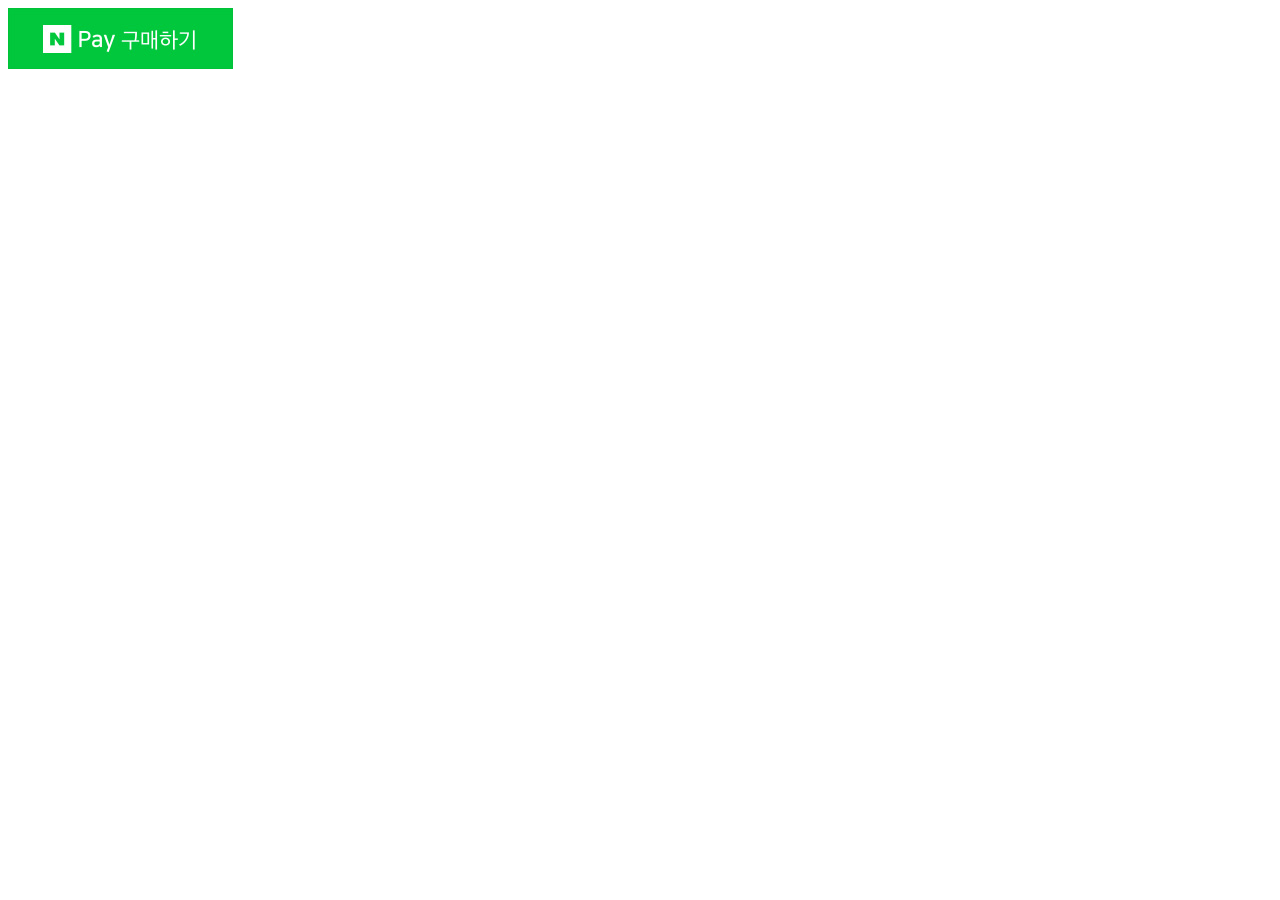
==== WebContent/naverPayTest.html @ ba62fdee "네이버페이 테스트중" ====
<!DOCTYPE html>
<html>
<head>
<meta charset="UTF-8">
</head>
<body>

<input type="image" id="naverPayBtn" value="네이버페이 결제 버튼" src="image/etc/naverPayBtn.jpg">
<script src="https://nsp.pay.naver.com/sdk/js/naverpay.min.js"></script>
<script>
    var oPay = Naver.Pay.create({
          "mode" : "production", // development or production
          "clientId": "u86j4ripEt8LRfPGzQ8" // clientId
    });

    //직접 만드신 네이버페이 결제버튼에 click Event를 할당하세요
    var elNaverPayBtn = document.getElementById("naverPayBtn");

    elNaverPayBtn.addEventListener("click", function() {
        oPay.open({
          "merchantUserKey": "surim", //가맹점 사용자 식별키 *merchantUserKey(가맹점의 사용자키) 파라미터는 개인 아이디와 같은 개인정보 데이터를 제외한 사용자 식별키값으로 전달해 주시면 됩니다.
          "merchantPayKey": "1", //가맹점 주문 번호 *가맹점에서 사용중인 주문번호 또는 결제번호를 전달해 주시면 됩니다.
          "productName": "test",
          "totalPayAmount": "100",
          "taxScopeAmount": "100",
          "taxExScopeAmount": "0",
          "returnUrl": "basic_index.do" //결제완료시 띄울 페이지
        });
    });

</script>

</body>
</html>
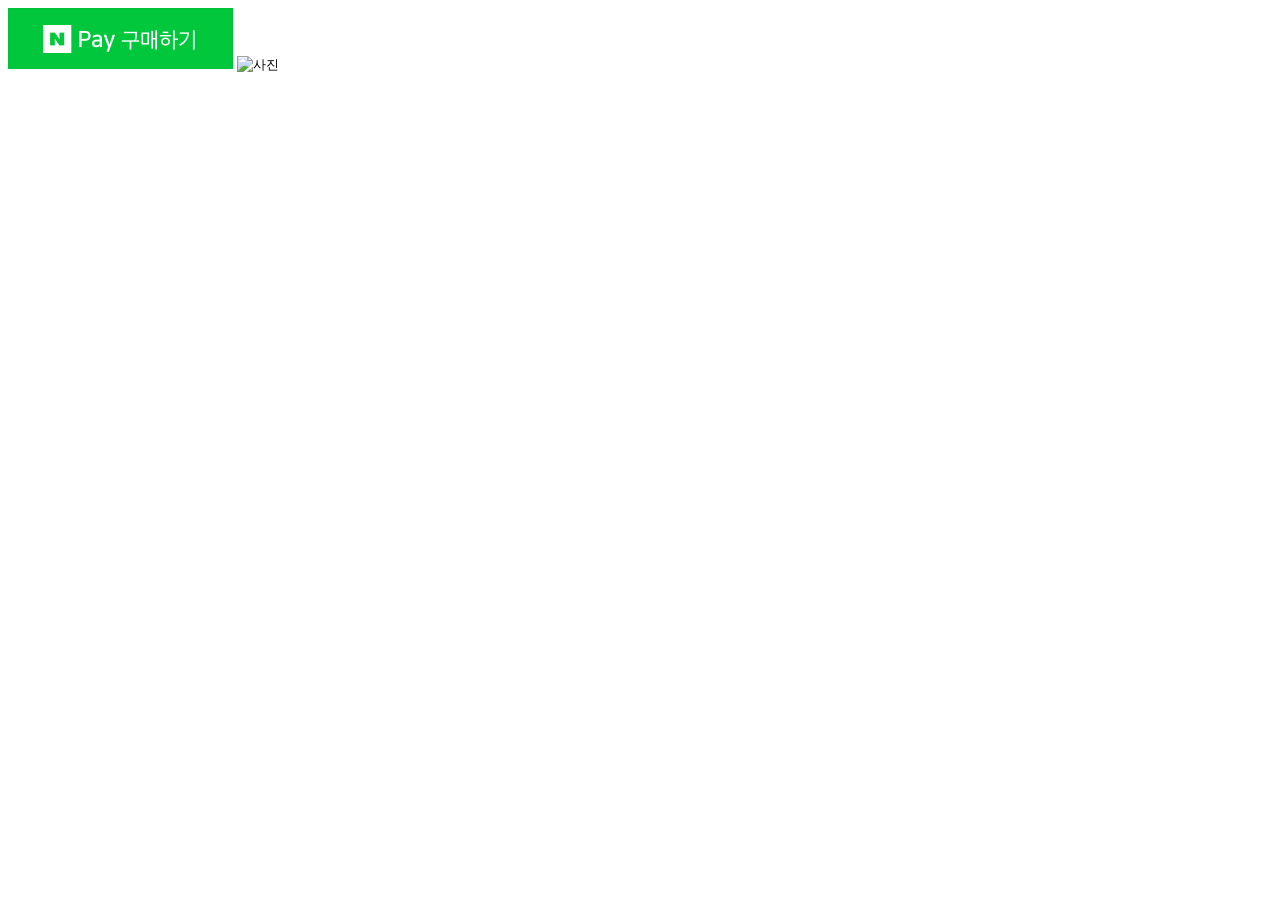
==== commit a1a8a6b1: "오더폼 jsp 수정" ====
--- a/WebContent/naverPayTest.html
+++ b/WebContent/naverPayTest.html
@@ -6,6 +6,9 @@
 <body>
 
 <input type="image" id="naverPayBtn" value="네이버페이 결제 버튼" src="image/etc/naverPayBtn.jpg">
+<input type="image" id="aaa" value="사진" src="D:\dev\apache-tomcat-8.5.45\wtpwebapps\MidProject\image\thumbnail\product3.jpg">
+
+
 <script src="https://nsp.pay.naver.com/sdk/js/naverpay.min.js"></script>
 <script>
     var oPay = Naver.Pay.create({
@@ -26,7 +29,7 @@
           "taxExScopeAmount": "0",
           "returnUrl": "basic_index.do" //결제완료시 띄울 페이지
         });
-    });
+    }); //
 
 </script>
 
